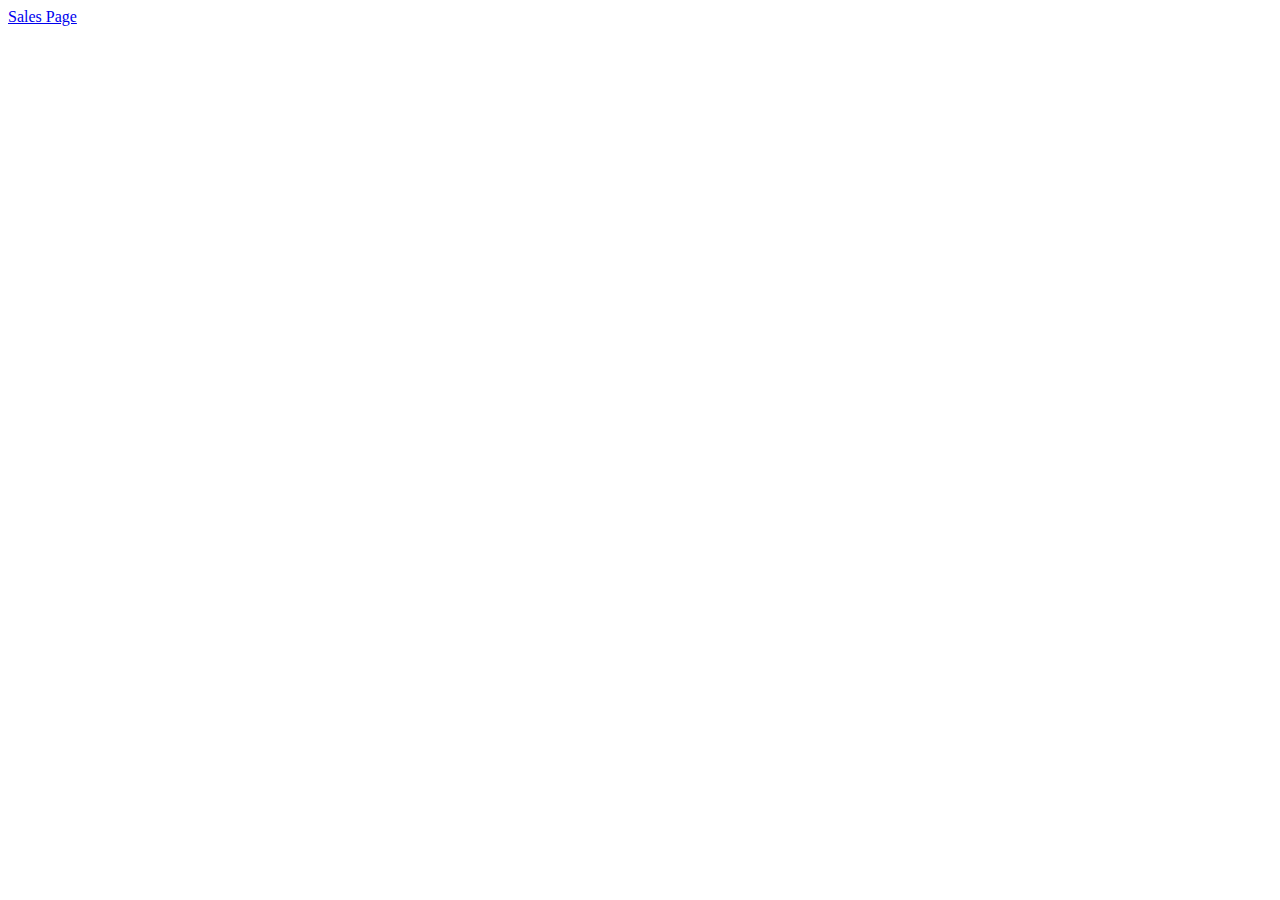
==== index.html @ 229a36cc "steps 1-4" ====
<!DOCTYPE html>
<html lang="en">
<head>
    <meta charset="UTF-8">
    <meta name="viewport" content="width=device-width, initial-scale=1.0">
    <title>Document</title>
</head>
<body>
    <a href="sales.html">Sales Page</a>
    
</body>
</html>
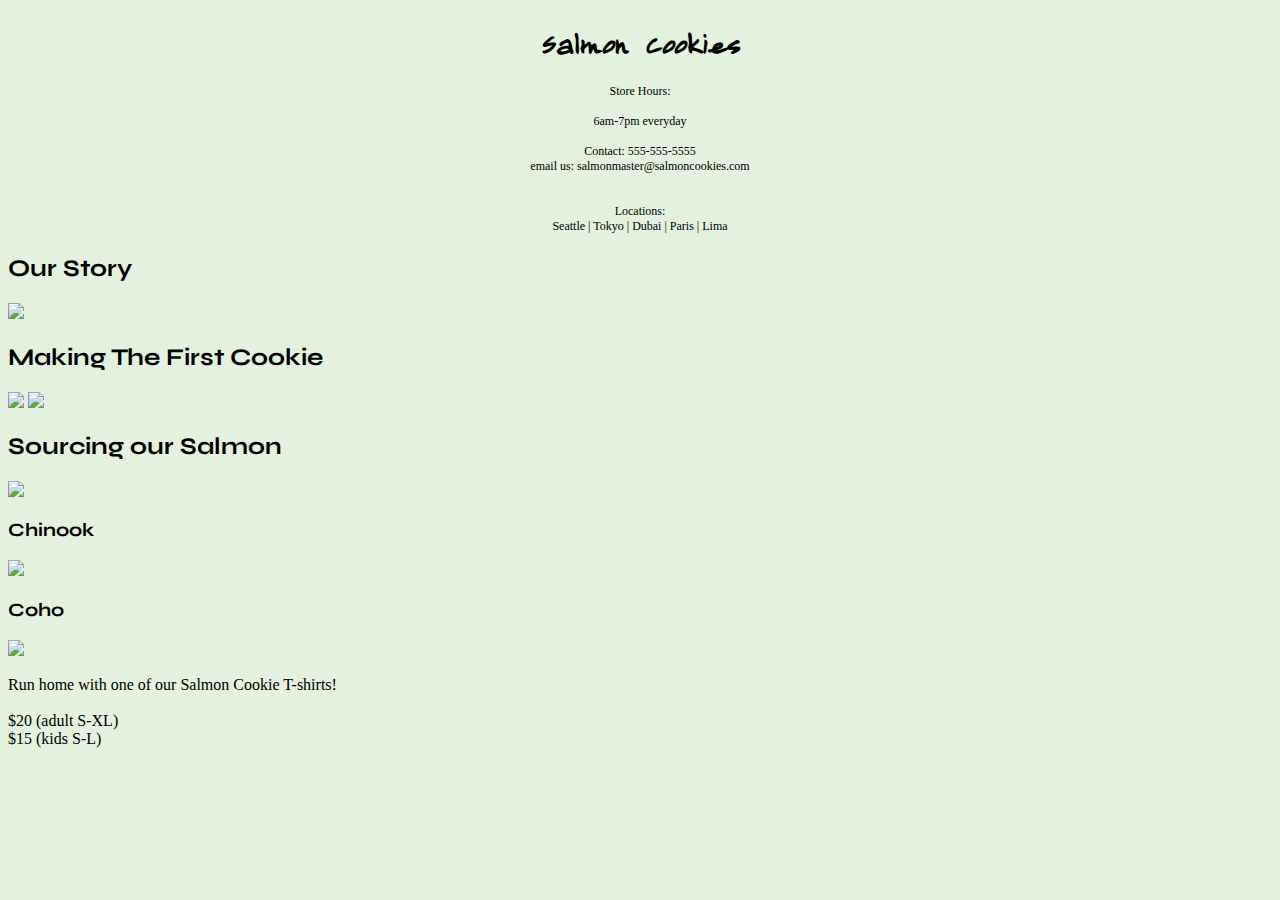
==== commit aced65e1: "lab 8b" ====
--- a/index.html
+++ b/index.html
@@ -3,10 +3,64 @@
 <head>
     <meta charset="UTF-8">
     <meta name="viewport" content="width=device-width, initial-scale=1.0">
-    <title>Document</title>
+    <link href="https://fonts.googleapis.com/css2?family=Long+Cang&display=swap" rel="stylesheet">
+    <link href="https://fonts.googleapis.com/css2?family=Syne&display=swap" rel="stylesheet">
+    <title>salmon cookies project</title>
+    <link rel="stylesheet" href="style.css">
 </head>
 <body>
-    <a href="sales.html">Sales Page</a>
-    
+    <header>
+        <style>
+        h1 {
+            font-family: 'Long Cang', cursive;
+        }
+
+        h2 {
+            font-family: 'Syne', sans-serif;
+        }
+        h3 {
+            font-family: 'Syne', sans-serif;
+        }
+        </style>
+        <h1>Salmon Cookies</h1>
+        <nav>
+        </nav>
+    </header>
+    <main>
+        <div id="storeinfo">
+            Store Hours:<br><br>
+            6am-7pm everyday<br><br>
+            Contact: 555-555-5555<br>
+            email us: salmonmaster@salmoncookies.com<br><br><br>
+            Locations:<br>
+            Seattle | Tokyo | Dubai | Paris | Lima
+
+        </div>
+        <article id="ourstory">
+            <h2>Our Story</h2>
+               <img src="https://raw.githubusercontent.com/codefellows/seattle-201d67/master/class-08/lab-b/assets/family.jpg"> 
+            <h2>Making The First Cookie</h2>
+            <img src="https://raw.githubusercontent.com/codefellows/seattle-201d67/master/class-08/lab-b/assets/frosted-cookie.jpg">
+            <img src="https://raw.githubusercontent.com/codefellows/seattle-201d67/master/class-08/lab-b/assets/cutter.jpeg">   
+        </article>
+        <article id="sourcing">
+            <h2>Sourcing our Salmon</h2>
+                <img src="https://raw.githubusercontent.com/codefellows/seattle-201d67/master/class-08/lab-b/assets/chinook.jpg">
+                <h3>Chinook</h3>
+                <p></p>
+                <img src="https://raw.githubusercontent.com/codefellows/seattle-201d67/master/class-08/lab-b/assets/salmon.png">
+                <h3>Coho</h3>
+                <p></p>
+        </article>
+        <div id="merch">
+            <img src="https://raw.githubusercontent.com/codefellows/seattle-201d67/master/class-08/lab-b/assets/shirt.jpg">
+                <p>
+                    Run home with one of our Salmon Cookie T-shirts!<br><br>
+                    $20 (adult S-XL)<br>
+                    $15 (kids S-L)
+                </p>
+            </div>
+    </main>
+    <footer></footer>
 </body>
 </html>--- a/style.css
+++ b/style.css
@@ -0,0 +1,24 @@
+body {
+    background-color: rgba(199, 227, 190, 0.5);
+}
+
+h1 {
+    text-align: center;
+    font-size: 36px;
+}
+
+#storeinfo {
+    text-align: center;
+    font-size: 12px;
+}
+
+
+
+/* td {
+    border-style: solid;
+    border-width: 1px;
+
+}
+table {
+    border-collapse: collapse; */
+}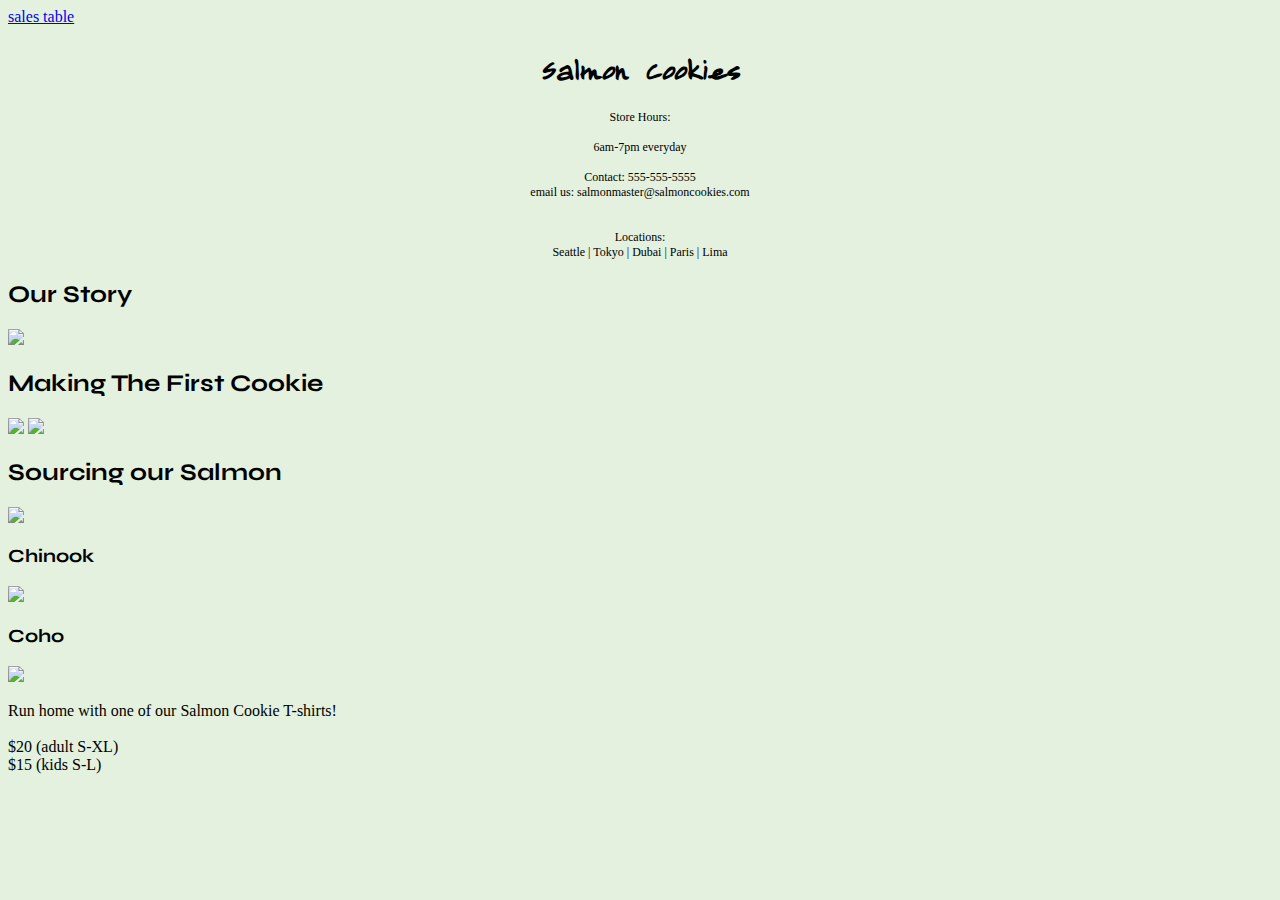
==== commit e18cff07: "total colum added" ====
--- a/index.html
+++ b/index.html
@@ -22,6 +22,7 @@
             font-family: 'Syne', sans-serif;
         }
         </style>
+        <a href ="sales.html">sales table</a>
         <h1>Salmon Cookies</h1>
         <nav>
         </nav>
@@ -38,7 +39,7 @@
         </div>
         <article id="ourstory">
             <h2>Our Story</h2>
-               <img src="https://raw.githubusercontent.com/codefellows/seattle-201d67/master/class-08/lab-b/assets/family.jpg"> 
+            <img src="https://raw.githubusercontent.com/codefellows/seattle-201d67/master/class-08/lab-b/assets/family.jpg"> 
             <h2>Making The First Cookie</h2>
             <img src="https://raw.githubusercontent.com/codefellows/seattle-201d67/master/class-08/lab-b/assets/frosted-cookie.jpg">
             <img src="https://raw.githubusercontent.com/codefellows/seattle-201d67/master/class-08/lab-b/assets/cutter.jpeg">   
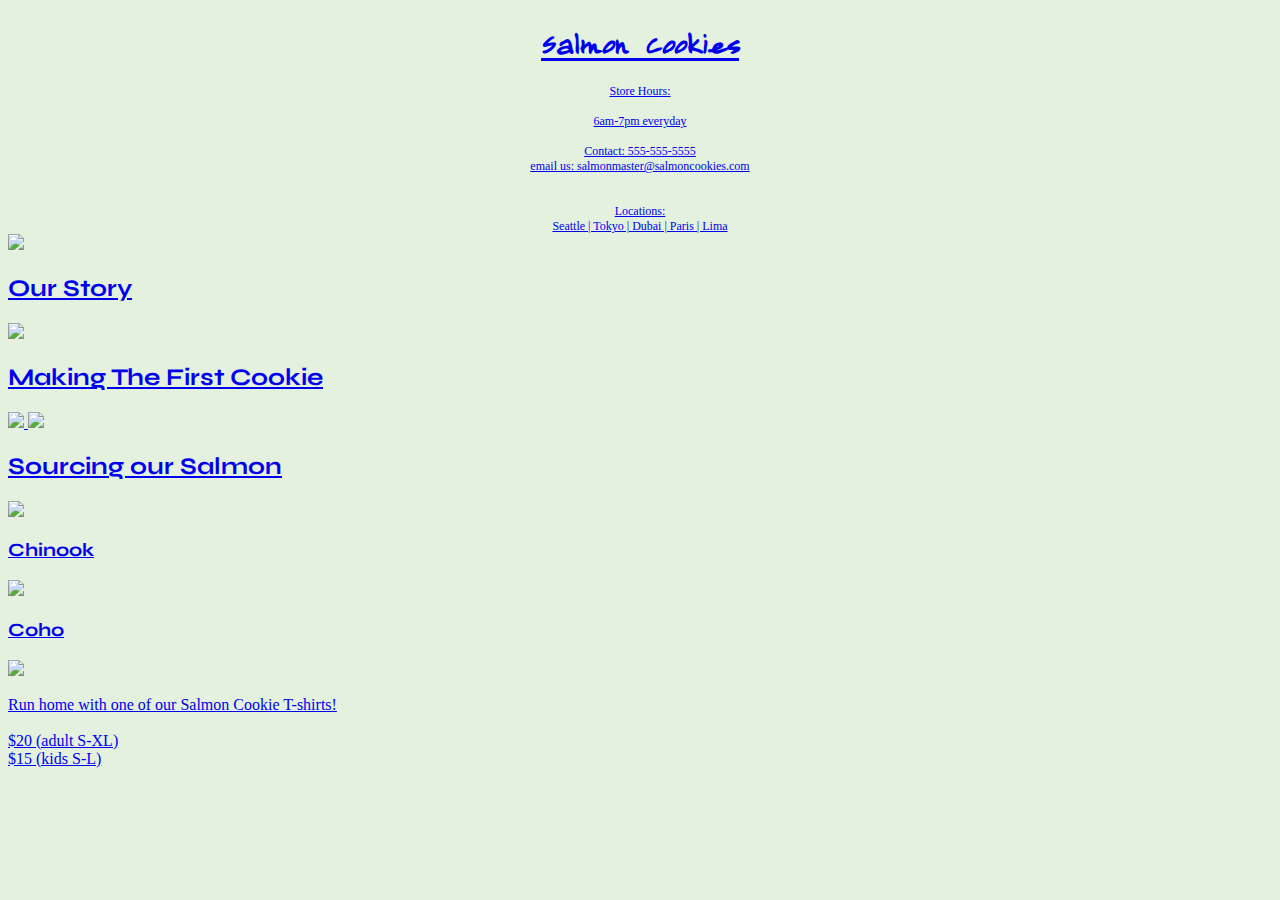
==== commit 40689eef: "added image" ====
--- a/index.html
+++ b/index.html
@@ -7,6 +7,7 @@
     <link href="https://fonts.googleapis.com/css2?family=Syne&display=swap" rel="stylesheet">
     <title>salmon cookies project</title>
     <link rel="stylesheet" href="style.css">
+    <a href="sales.html"
 </head>
 <body>
     <header>
@@ -22,7 +23,6 @@
             font-family: 'Syne', sans-serif;
         }
         </style>
-        <a href ="sales.html">sales table</a>
         <h1>Salmon Cookies</h1>
         <nav>
         </nav>
@@ -37,9 +37,10 @@
             Seattle | Tokyo | Dubai | Paris | Lima
 
         </div>
+        <img src="https://raw.githubusercontent.com/codefellows/seattle-201d67/master/class-08/lab-b/assets/fish.jpg">
         <article id="ourstory">
             <h2>Our Story</h2>
-            <img src="https://raw.githubusercontent.com/codefellows/seattle-201d67/master/class-08/lab-b/assets/family.jpg"> 
+               <img src="https://raw.githubusercontent.com/codefellows/seattle-201d67/master/class-08/lab-b/assets/family.jpg"> 
             <h2>Making The First Cookie</h2>
             <img src="https://raw.githubusercontent.com/codefellows/seattle-201d67/master/class-08/lab-b/assets/frosted-cookie.jpg">
             <img src="https://raw.githubusercontent.com/codefellows/seattle-201d67/master/class-08/lab-b/assets/cutter.jpeg">   
